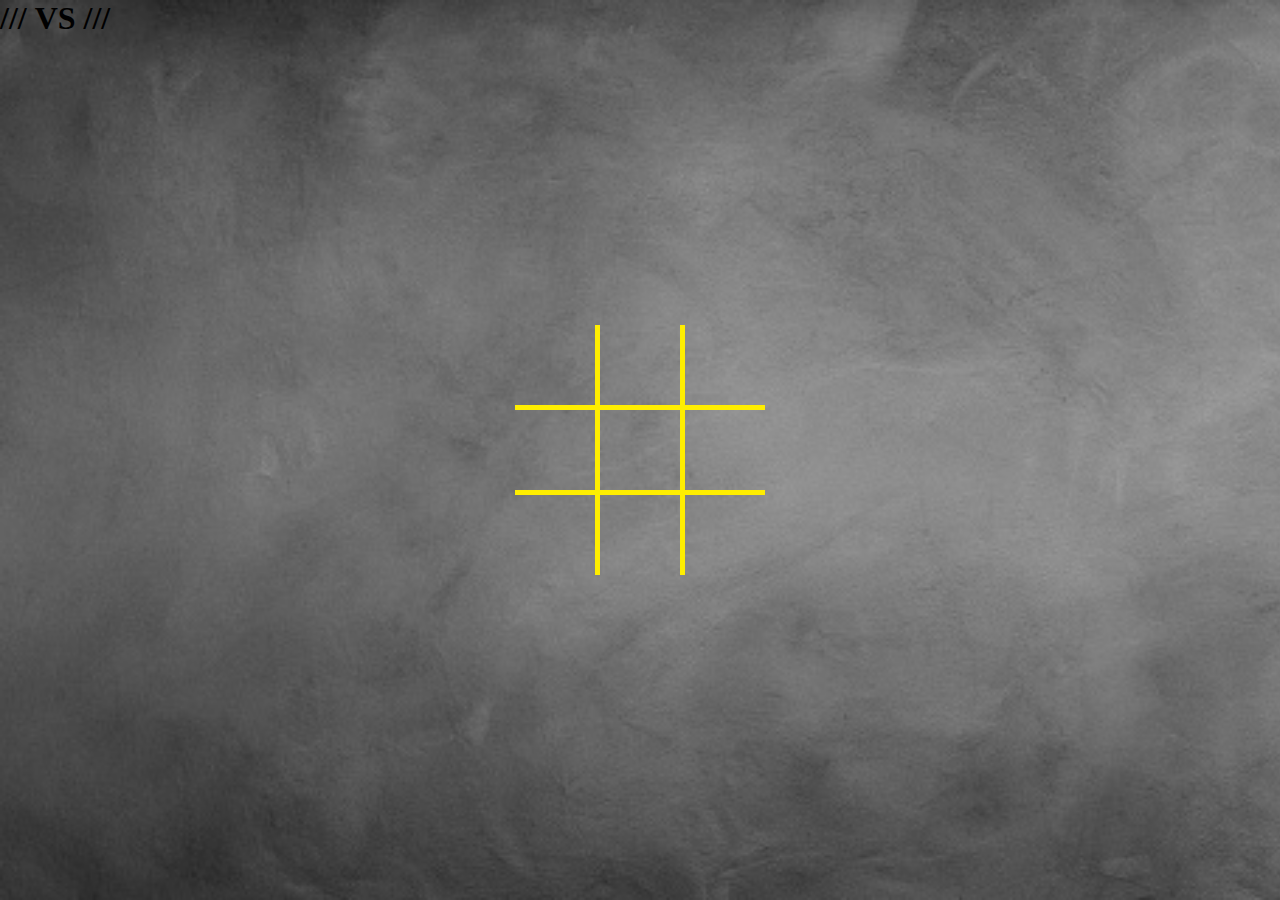
==== TicTacToe.html @ b8da9fa2 "adding file with code" ====
<!DOCTYPE html>
<html lang="en">

<head>
    <meta charset="UTF-8">
    <meta http-equiv="X-UA-Compatible" content="IE=edge">
    <meta name="viewport" content="width=device-width, initial-scale=1.0">
    <link rel="stylesheet" href="style.css">
    <!-- bootstrap -->
    <link href="https://cdn.jsdelivr.net/npm/bootstrap@5.0.2/dist/css/bootstrap.min.css" rel="stylesheet"
        integrity="sha384-EVSTQN3/azprG1Anm3QDgpJLIm9Nao0Yz1ztcQTwFspd3yD65VohhpuuCOmLASjC" crossorigin="anonymous">
    <title>tictactoe</title>
</head>

<body style="background-image: url('img/ist.jpg'); 
 background-repeat: no-repeat ;
 background-size: cover;
 height: 100vh;">
    
    <div class="container">

        <div>
           <h1 class="text-center pt-2 "> <span id="showFplayer"></span>
             ///  <strong>VS</strong> /// 
             <span id="showSplayer"></span> </h1>
        </div>
        <div class="grid-container">

            <div class="grid-item" id="item1"></div>
            <div class="grid-item" id="item2"></div>
            <div class="grid-item" id="item3"></div>
            <div class="grid-item" id="item4"></div>
            <div class="grid-item" id="item5"></div>
            <div class="grid-item" id="item6"></div>
            <div class="grid-item" id="item7"></div>
            <div class="grid-item" id="item8"></div>
            <div class="grid-item" id="item9"></div>

          </div>   
    </div>
    
    
    <script src="script.js"></script>

</body>

</html>
---- style.css ----
*{
    margin: 0;
    padding: 0;
    box-sizing: 0;
    text-decoration:none;
}
body{
  background-image: url('img/love.jpg'); 
  background-repeat: no-repeat ;
  background-size: cover;
  height: 100vh;        

}

  .grid-container {
    
    display: grid;
    grid-template-columns:  auto auto auto ;
    position: absolute;
    top:50%;
    left: 50%;
    transform: translate(-50% , -50%);
    
  }

  .grid-item {
    border: 5px solid #ffee00;
    border-top: none;
    border-left: none;
    width: 80px;
    height: 80px;
    display: flex;
    align-items: center;
    justify-content: center;
    font-size: 3rem;
    font-weight: bolder;
    color: rgb(0, 0, 0);
    
   
  }

  .grid-item:nth-child(3),
  .grid-item:nth-child(6),
  .grid-item:nth-child(9){
    border-right: none;
  }

  
  .grid-item:nth-child(7),
  .grid-item:nth-child(8),
  .grid-item:nth-child(9)

  {
    border-bottom: none;
  }
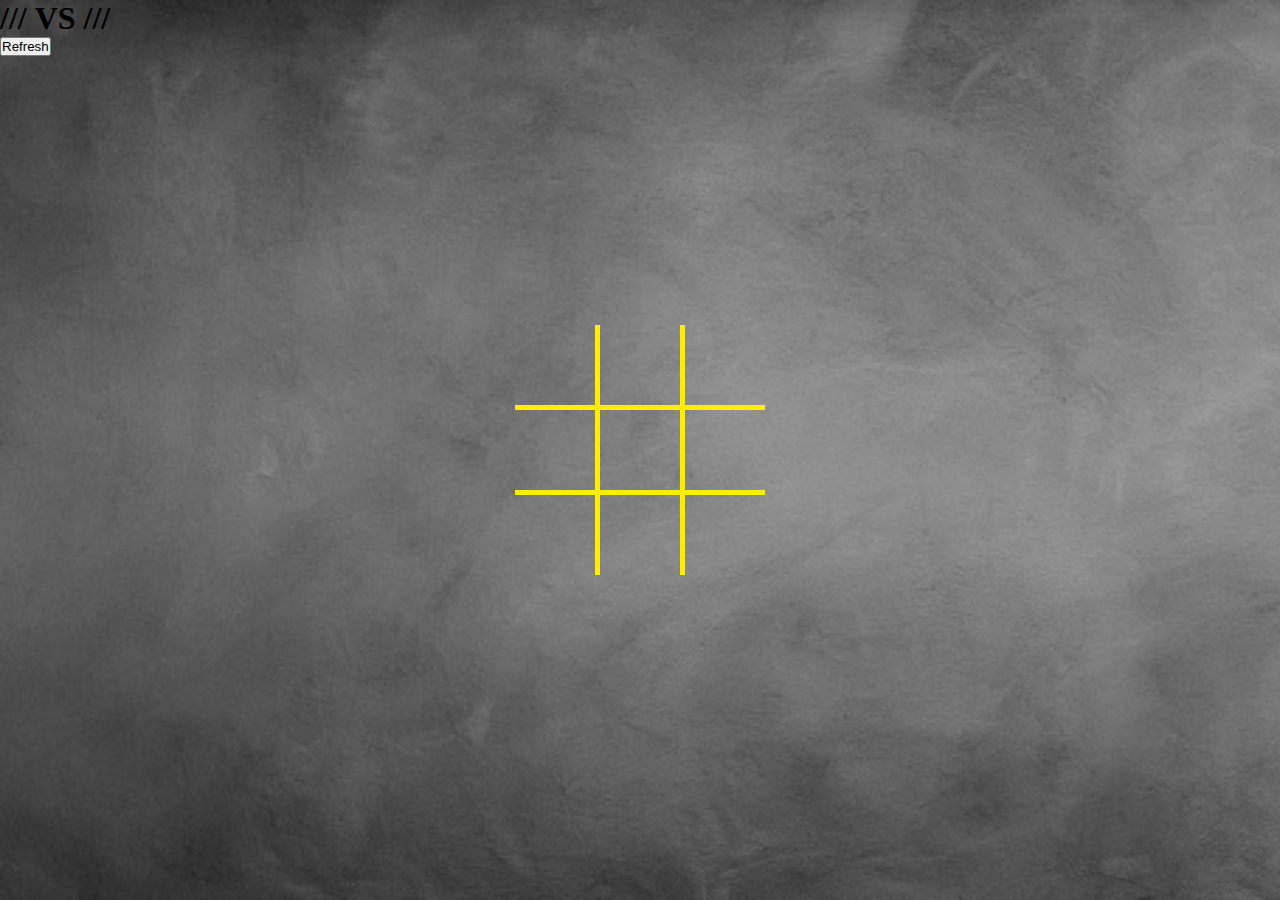
==== commit 67acb963: "Refresh button" ====
--- a/TicTacToe.html
+++ b/TicTacToe.html
@@ -36,7 +36,8 @@
             <div class="grid-item" id="item8"></div>
             <div class="grid-item" id="item9"></div>
 
-          </div>   
+          </div> 
+          <button class="btn bg-info" onclick="refresh()">Refresh</button>  
     </div>
     
     
